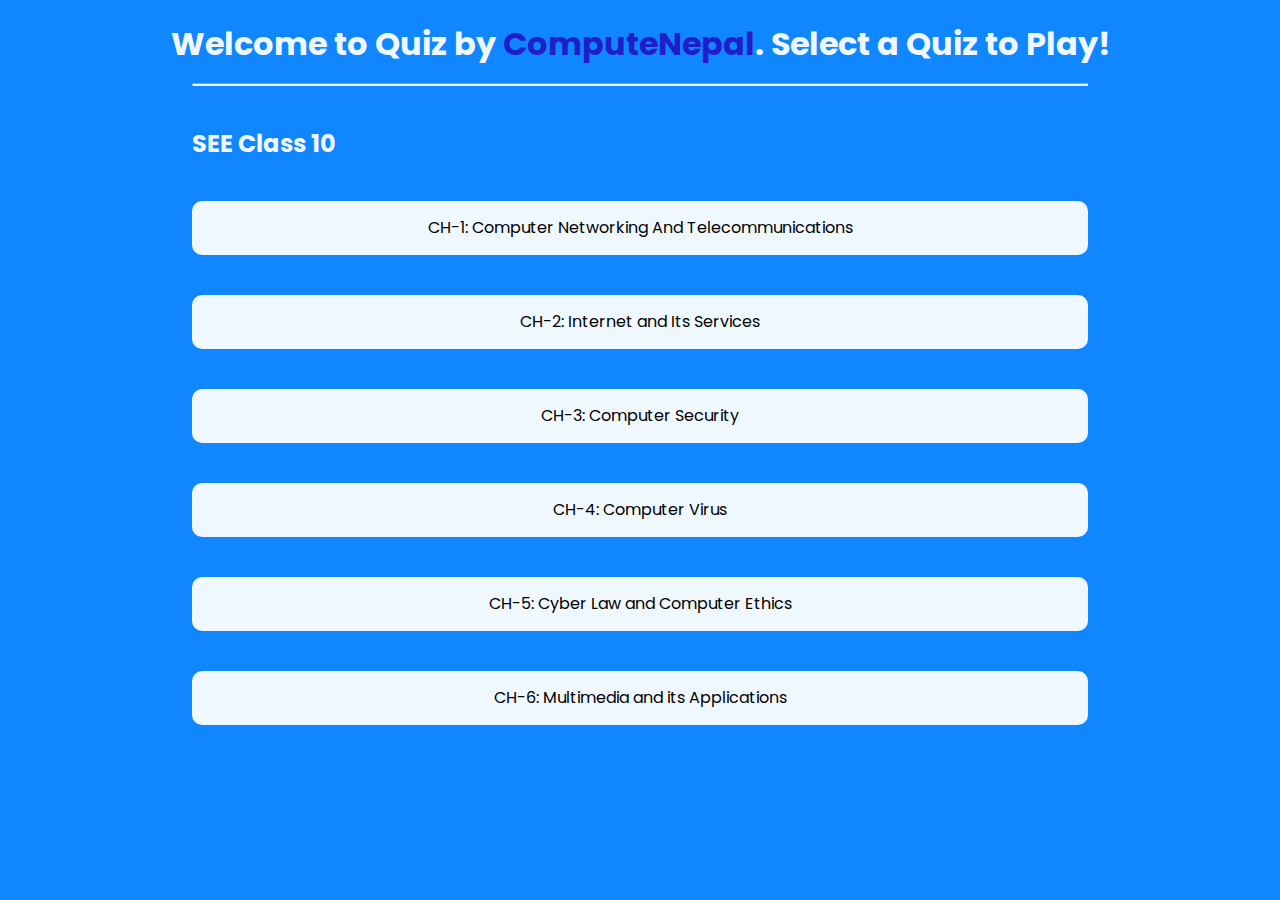
==== index.html @ bd1f9f6f "Add files via upload" ====
<!DOCTYPE html>
<html lang="en">
  <head>
    <meta charset="UTF-8" />
    <meta http-equiv="X-UA-Compatible" content="IE=edge" />
    <meta name="viewport" content="width=device-width, initial-scale=1.0" />
    <title>ComputeNepal || Quiz</title>
    <link rel="stylesheet" href="style.css" />
  </head>
  <body>
    <h1 class="heading">
      Welcome to Quiz by
      <a href="https://www.computenepal.com/" target="new" class="computeNepal"
        >ComputeNepal</a
      >. Select a Quiz to Play!
    </h1>

    <!-- SEE Section Start -->

    <hr />
    <h2 class="heading2">SEE Class 10</h2>
    <div class="section">
      <a href="./class10ch1/index.html" target="new" class="a">
        <div class="blocks">
          CH-1: Computer Networking And Telecommunications
        </div></a
      >

      <a href="./class10ch2/index.html" target="new" class="a">
        <div class="blocks">CH-2: Internet and Its Services</div></a
      >

      <a href="./class10ch3/index.html" target="new" class="a">
        <div class="blocks">CH-3: Computer Security</div></a
      >

      <a href="./class10ch4/index.html" target="new" class="a">
        <div class="blocks">CH-4: Computer Virus</div></a
      >

      <a href="./class10ch5/index.html" target="new" class="a">
        <div class="blocks">CH-5: Cyber Law and Computer Ethics</div></a
      >

      <a href="./class10ch6/index.html" target="new" class="a">
        <div class="blocks">CH-6: Multimedia and its Applications</div></a
      >
      <!-- <a href="#">
      <div class="blocks" target="new">
        Title
      </div></a
    > -->
    </div>

    <!-- SEE Section end -->
  </body>
</html>
---- style.css ----
@import url("https://fonts.googleapis.com/css2?family=Poppins:wght@200;300;400;500;600;700&display=swap");
* {
  margin: 0;
  padding: 0%;
  box-sizing: border-box;
  font-family: "Poppins", sans-serif;
}
body {
  background-color: #1087ff;
  margin-bottom: 50px;
}
a {
  text-decoration: none;
}
.computeNepal {
  color: rgb(32, 29, 202);
  text-decoration: none;
  border: none;
  transition: 0.5s ease-in-out;
}
.computeNepal:hover {
  color: rgb(168, 208, 243);
  transition: 0.5s ease-in-out;
}
hr {
  color: aliceblue;
  height: 3px;
  background-color: aliceblue;
  margin-top: 15px;
  margin-left: 15%;
  margin-right: 15%;
}
.heading {
  color: aliceblue;
  text-align: center;
  margin-top: 20px;
}
.heading2 {
  color: aliceblue;
  margin-top: 40px;
  margin-left: 15%;
  margin-right: 15%;
}
.section {
  max-width: 70%;
  margin-left: 15%;
  margin-right: 15%;
}
.blocks {
  color: black;
  background-color: aliceblue;
  border: 2px solid aliceblue;
  margin-top: 40px;
  min-height: 50px;
  max-width: 100%;
  text-align: center;
  vertical-align: middle;
  line-height: 50px;
  border-radius: 10px;
  transition: 0.5s ease-in-out;
}
.blocks:hover {
  background-color: #1087ff;
  color: aliceblue;
  border: 2px solid aliceblue;
  transition: 0.5s ease-in-out;
}
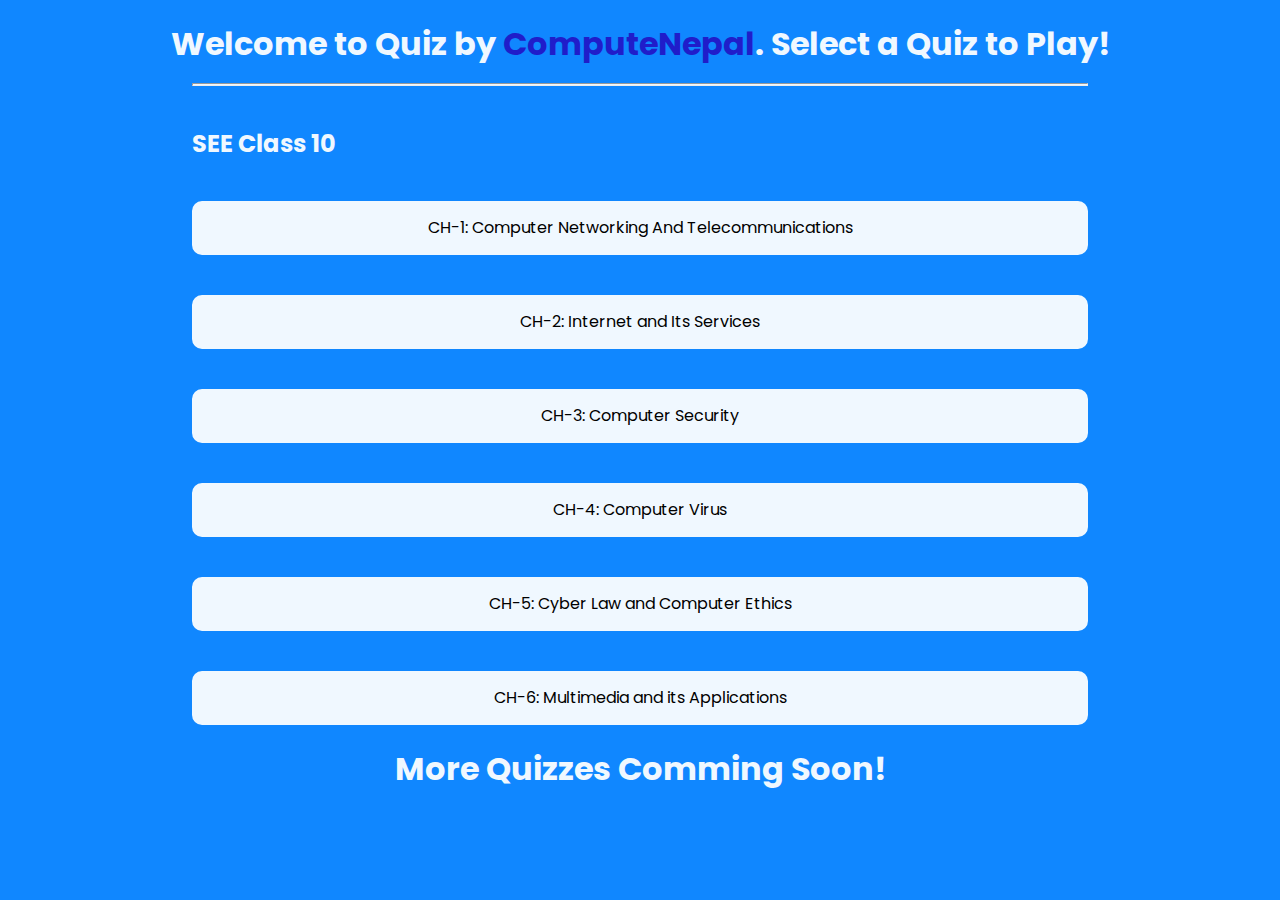
==== commit 48c58747: "Update index.html" ====
--- a/index.html
+++ b/index.html
@@ -6,6 +6,7 @@
     <meta name="viewport" content="width=device-width, initial-scale=1.0" />
     <title>ComputeNepal || Quiz</title>
     <link rel="stylesheet" href="style.css" />
+        <link rel="shortcut icon" href="./logo.jpg" type="image/x-icon">
   </head>
   <body>
     <h1 class="heading">
@@ -53,5 +54,9 @@
     </div>
 
     <!-- SEE Section end -->
+     <h1 class="heading">
+     More Quizzes Comming Soon!
+    </h1>
+    
   </body>
 </html>
